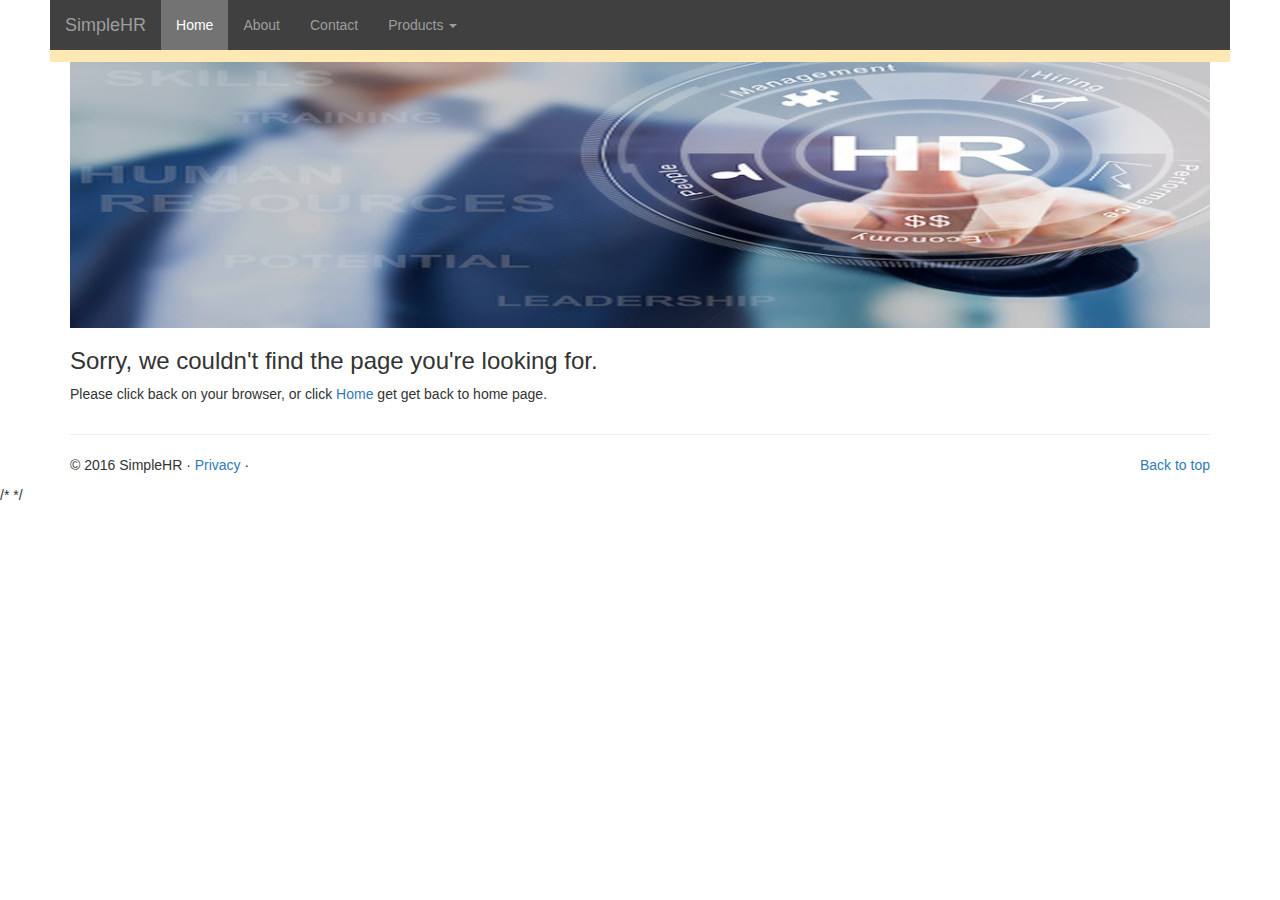
==== 404error.html @ 781c8e78 "Adding seo changes." ====
﻿<!DOCTYPE html>
<html xmlns="http://www.w3.org/1999/xhtml">
<head>
    <title>SimpleHR 404 Error</title>
     <!-- Bootstrap core CSS -->
    <!-- Latest compiled and minified CSS -->
    <link rel="stylesheet" href="css/bootstrap.min.css" />
    <link href="css/simplehr.css" rel="stylesheet" />

    <!-- IE10 viewport hack for Surface/desktop Windows 8 bug -->
    <link rel="stylesheet" href="../../assets/css/ie10-viewport-bug-workaround.css" />

    <!-- Just for debugging purposes. Don't actually copy these 2 lines! -->
    <!--[if lt IE 9]><script src="../../assets/js/ie8-responsive-file-warning.js"></script><![endif]-->
    <script src="../../assets/js/ie-emulation-modes-warning.js"></script>

    <!-- HTML5 shim and Respond.js for IE8 support of HTML5 elements and media queries -->
    <!--[if lt IE 9]>
      <script src="https://oss.maxcdn.com/html5shiv/3.7.3/html5shiv.min.js"></script>
      <script src="https://oss.maxcdn.com/respond/1.4.2/respond.min.js"></script>
    <![endif]-->
</head>
<body>
     <div class="navbar-wrapper">
        <div class="container">

            <nav class="navbar navbar-inverse navbar-static-top">
                <div class="container-fluid">
                    <div class="navbar-header">
                        <button type="button" class="navbar-toggle collapsed" data-toggle="collapse" data-target="#navbar" aria-expanded="false" aria-controls="navbar">
                            <span class="sr-only">Toggle navigation</span>
                            <span class="icon-bar"></span>
                            <span class="icon-bar"></span>
                            <span class="icon-bar"></span>
                        </button>
                          <a class="navbar-brand" href="home.html" data-toggle="tooltip" title="Return to Home">SimpleHR</a>
                    </div>
                    <div id="navbar" class="navbar-collapse collapse">
                        <ul class="nav navbar-nav">
                            <li class="active"><a href="home.html" data-toggle="tooltip" title="Home Page">Home</a></li>
                            <li><a href="about.html" data-toggle="tooltip" title="About Us">About</a></li>
                            <li><a href="contact.html" data-toggle="tooltip" title="Contact Us">Contact</a></li>
                            <li class="dropdown">
                                <a href="#" class="dropdown-toggle" data-toggle="dropdown" role="button" aria-haspopup="true" aria-expanded="false">Products <span class="caret"></span></a>
                                <ul class="dropdown-menu">
                                    <li><a href="overview.html" data-toggle="tooltip" title="Product Overview">Product Overview</a></li>
                                    <li><a href="workforce.html" data-toggle="tooltip" title="Workforce Management features">Workforce Management</a></li>
                                    <li><a href="payroll.html" data-toggle="tooltip" title="Payroll Services">Payroll</a></li>
                                    <li><a href="empselfservice.html" data-toggle="tooltip" title="Employee Self-Service Features!">Employee Self-Service</a></li>
                                    <li><a href="requestinformation.html" data-toggle="tooltip" title="Request Information">Request information</a></li>
                                </ul>
                            </li>
                        </ul>
                    </div>
                </div>
            </nav>

        </div>
    </div>

    <header class="container">
        <img class="img-responsive" src="Images/resizedimage.jpg" alt="hrtouch header" />
    </header>
     <div class="container">
         <div class="row">
            <div class="col-sm-12">
            <h3>Sorry, we couldn't find the page you're looking for.</h3>
            <p>Please click back on your browser, or click <a href="home.html">Home</a> get get back to home page.</p>
        </div>
    </div>
    </div>

      <div class="container">
        <hr class="featurette-divider" />
        <!-- FOOTER -->
        <footer>
            <p class="pull-right"><a href="#">Back to top</a></p>
            <p>&copy; 2016 SimpleHR &middot; <a href="#">Privacy</a> &middot;</p>
        </footer>

    </div><!-- /.container -->
    <!-- Bootstrap core JavaScript
    ================================================== -->
    <!-- Placed at the end of the document so the pages load faster -->
    <script src="https://ajax.googleapis.com/ajax/libs/jquery/1.12.4/jquery.min.js"></script>
    /*
    <script>window.jQuery || document.write('<script src="../../assets/js/vendor/jquery.min.js"><\/script>')</script>*/
    <script src="js/bootstrap.min.js"></script>
</body>
</html>
---- css/simplehr.css ----
﻿.navbar-inverse {
    background-color: rgb(89, 89, 89);
    border-bottom: 12px solid #fee8b4;
}

.navbar {
    margin-bottom: 0px;
    background-color: #404040;
    color: white;
    top: 0px;
}

.navbar-inverse .navbar-nav > .active > a, .navbar-inverse .navbar-nav > .active > a:focus, .navbar-inverse .navbar-nav > .active > a:hover {
    background-color: #737373;
}

.navbar-inverse .navbar-nav > .open > a, .navbar-inverse .navbar-nav > .open > a:focus, .navbar-inverse .navbar-nav > .open > a:hover {
    background-color: #737373;
}

.carousel-inner > .item > img,
.carousel-inner > .item > a > img {
    width: 85%;
    margin: auto;
 }

.navbar {
    margin-left:-20px;
    margin-right:-20px;
}

header.container {
    /*margin-left:-20px;
    margin-right:-20px;*/
}
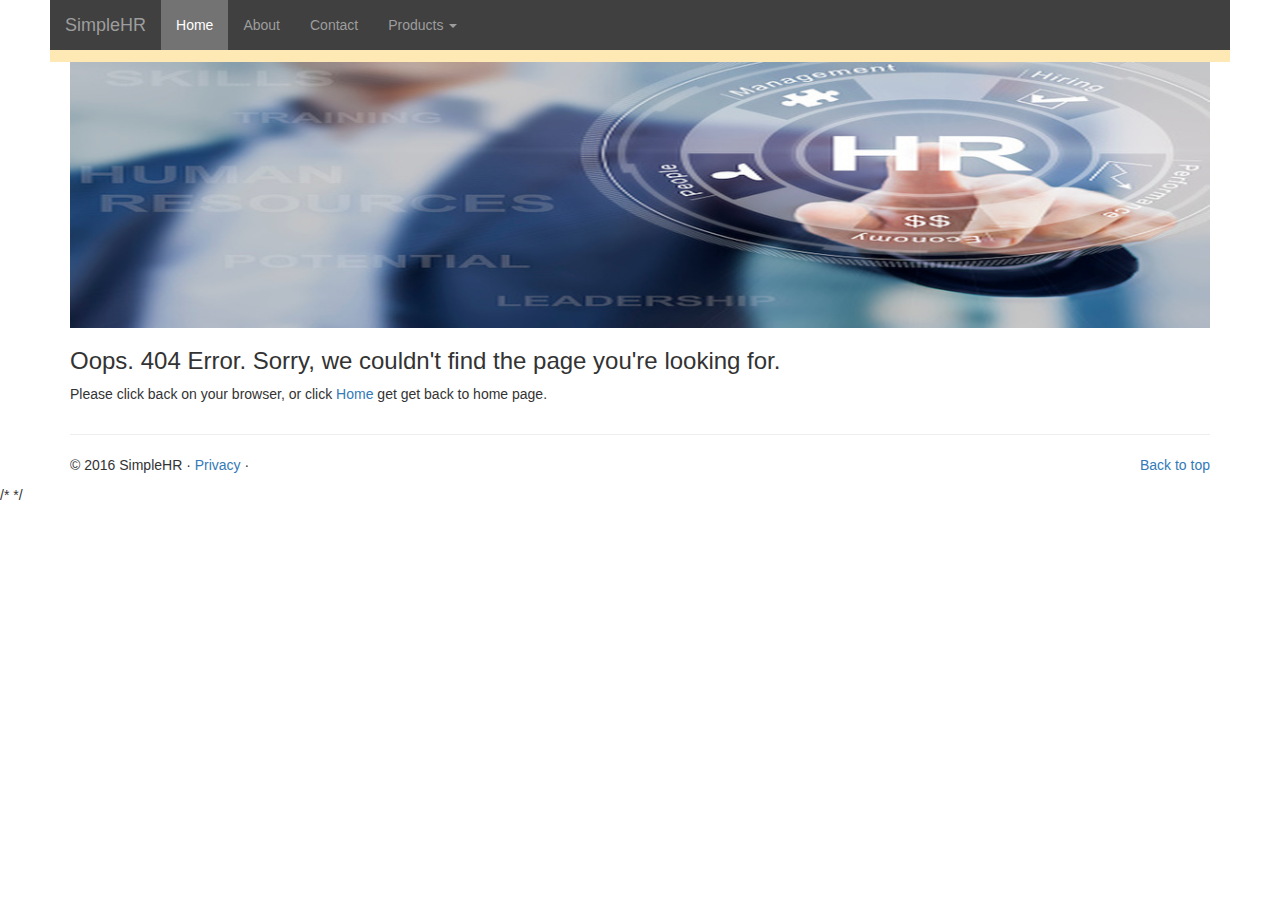
==== commit ec55935e: "404 error attempt 2" ====
--- a/404error.html
+++ b/404error.html
@@ -64,7 +64,7 @@
      <div class="container">
          <div class="row">
             <div class="col-sm-12">
-            <h3>Sorry, we couldn't find the page you're looking for.</h3>
+            <h3>Oops. 404 Error. Sorry, we couldn't find the page you're looking for.</h3>
             <p>Please click back on your browser, or click <a href="home.html">Home</a> get get back to home page.</p>
         </div>
     </div>
